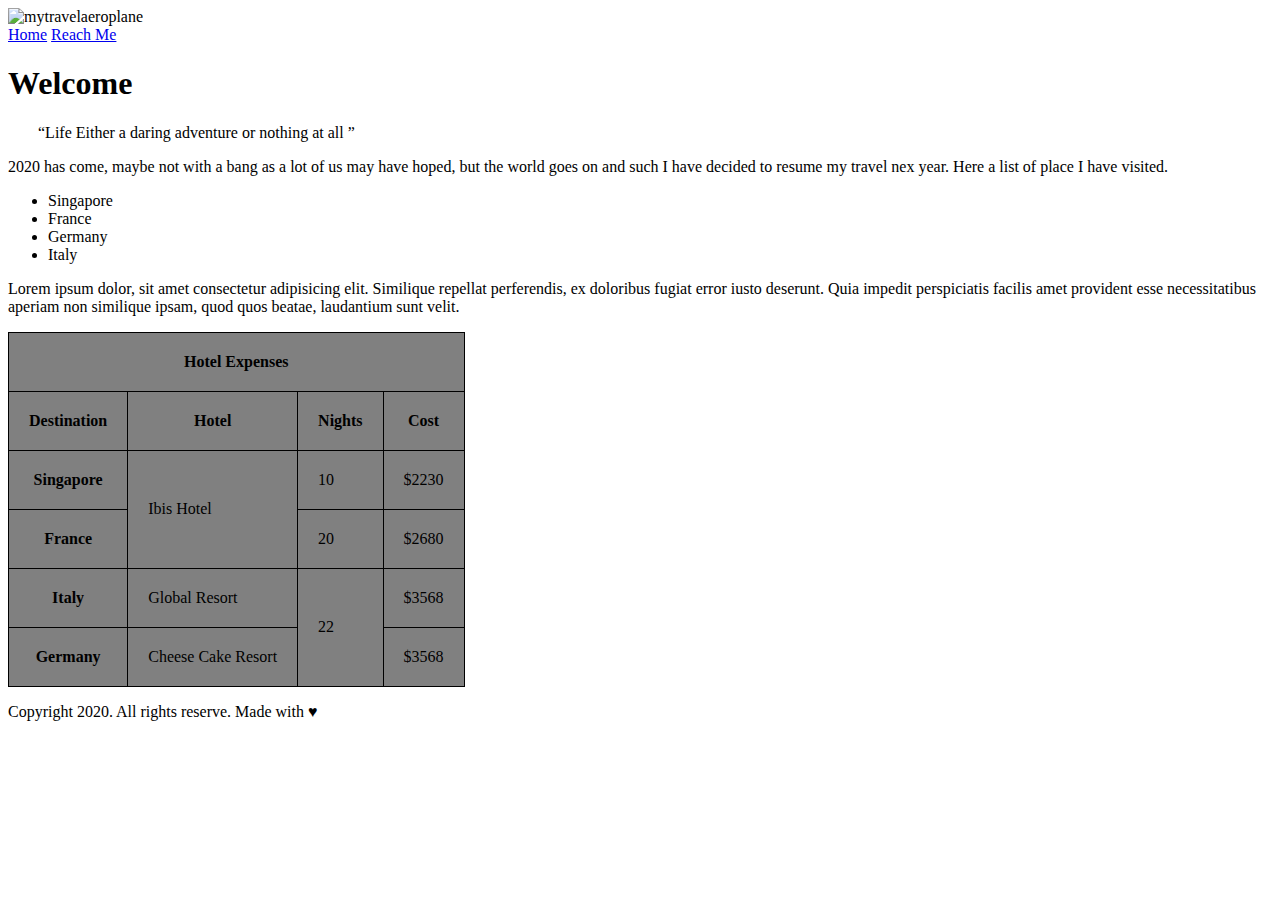
==== index.html @ a0e9bc81 "finished" ====
<!DOCTYPE html>
<html lang="en">
<head>
    <meta charset="UTF-8">
    <meta http-equiv="X-UA-Compatible" content="IE=edge">
    <meta name="viewport" content="width=device-width, initial-scale=1.0">
    <title>Document</title>
    <link rel="stylesheet" href="./css/styles.css">
</head>
<body>
    <header>
        <img src="./images/plane.jpg" alt="mytravelaeroplane">
        <nav> 
            <a href="./index.html">Home</a>
            <a href="./contact.html">Reach Me</a>
        </nav>

    </header>
   
    <main>
        <h1>Welcome</h1>
        <p><q>Life Either a daring adventure or nothing at all
        </q></p>
        <p>2020 has come, maybe not with a bang as a lot of us may have hoped, but the world goes on and such I have decided to resume my travel nex year. Here a list of place I have visited.
        </p>
        <ul>
            <li>Singapore</li>
            <li>France</li>
            <li>Germany</li>
            <li>Italy</li>
        </ul>
        <p>
            Lorem ipsum dolor, sit amet consectetur adipisicing elit. Similique repellat perferendis, ex doloribus fugiat error iusto deserunt. Quia impedit perspiciatis facilis amet provident esse necessitatibus aperiam non similique ipsam, quod quos beatae, laudantium sunt velit.
        </p>
        <table>
            <thead>
                <tr><th colspan="4">Hotel Expenses</th></tr>
                <tr>
                  <th>Destination</th>
                  <th>Hotel</th>
                  <th>Nights</th>
                  <th>Cost</th>
                </tr>
            </thead>
            <tbody>
                <tr>
                    <th>Singapore</th>

                    <td rowspan="2">Ibis Hotel </td>
                    <td>10</td>
                    <td>$2230</td>
                </tr>
                <tr> <th>France</th>

                    
                    <td>20</td>
                    <td>$2680
                    </td></tr>
                <tr> <th>Italy</th>

                    <td>Global Resort</td>
                    <td rowspan="2">22</td>
                    <td>$3568</td></tr>
                <tr> <th>Germany</th>

                    
                    <td>Cheese Cake Resort
                    </td>
                    <td>$3568</td></tr>

            </tbody>
        </table>
    </main>
    <footer>
        <p>Copyright 2020. All rights reserve. Made with &hearts;

        </p>
    </footer>
    
</body>
</html>
---- css/styles.css ----
q{
    margin-left: 30px;
}
th,table,td{
    border: 1px solid black;
    border-collapse: collapse;
    padding: 20px;
    background-color: grey;
}
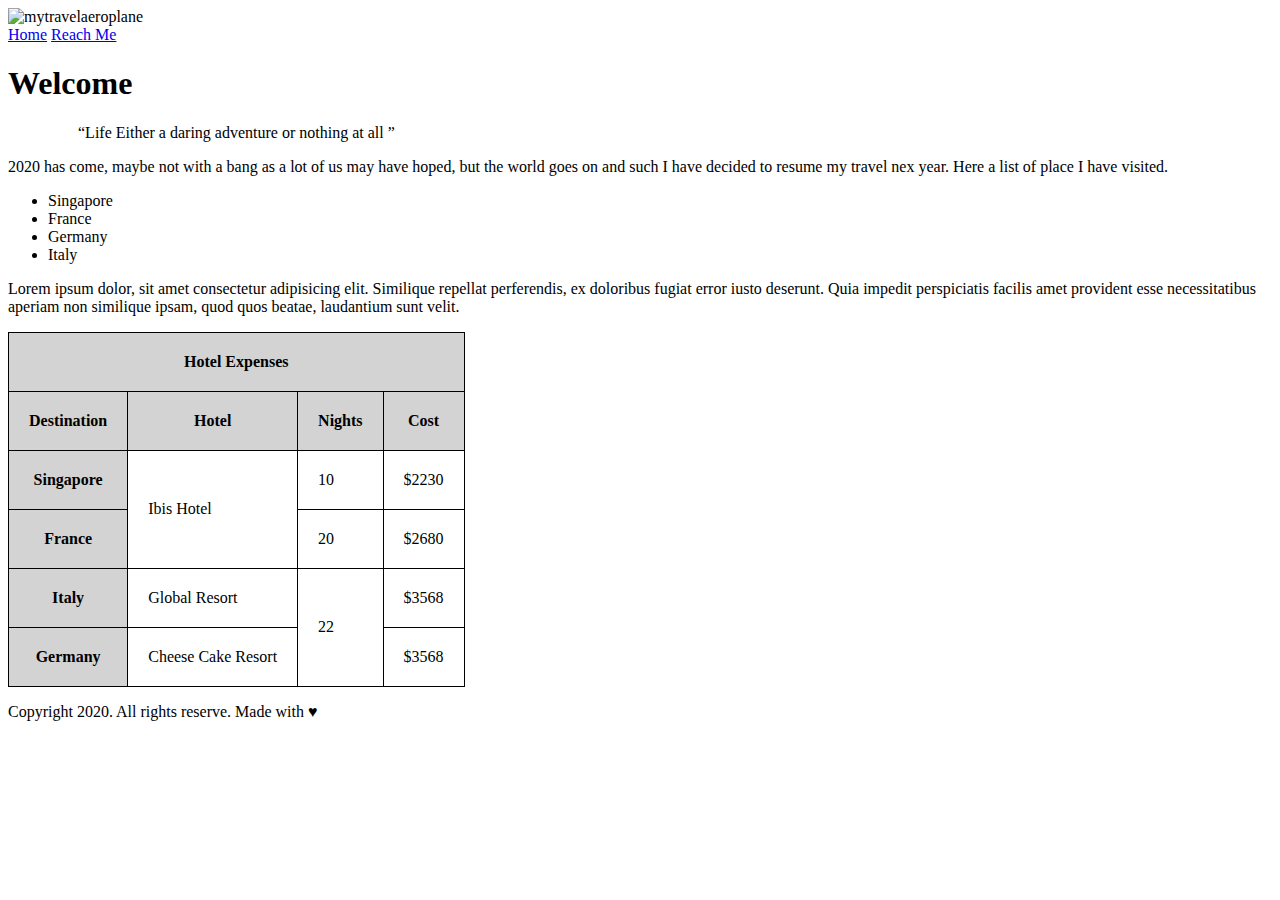
==== commit 34d6175e: "add contact.html" ====
--- a/index.html
+++ b/index.html
@@ -9,8 +9,8 @@
 </head>
 <body>
     <header>
-        <img src="./images/plane.jpg" alt="mytravelaeroplane">
-        <nav> 
+        <img src="./images/plane.jpg" alt="mytravelaeroplane" >
+        <nav>
             <a href="./index.html">Home</a>
             <a href="./contact.html">Reach Me</a>
         </nav>
@@ -19,8 +19,10 @@
    
     <main>
         <h1>Welcome</h1>
-        <p><q>Life Either a daring adventure or nothing at all
-        </q></p>
+        <blockquote>
+            <q>Life Either a daring adventure or nothing at all
+            </q>
+        </blockquote>
         <p>2020 has come, maybe not with a bang as a lot of us may have hoped, but the world goes on and such I have decided to resume my travel nex year. Here a list of place I have visited.
         </p>
         <ul>
--- a/css/styles.css
+++ b/css/styles.css
@@ -1,3 +1,6 @@
+img {
+    width:960px; height:270px;
+}
 q{
     margin-left: 30px;
 }
@@ -5,5 +8,7 @@
     border: 1px solid black;
     border-collapse: collapse;
     padding: 20px;
-    background-color: grey;
 }
+th{
+    background-color: lightgrey;
+}